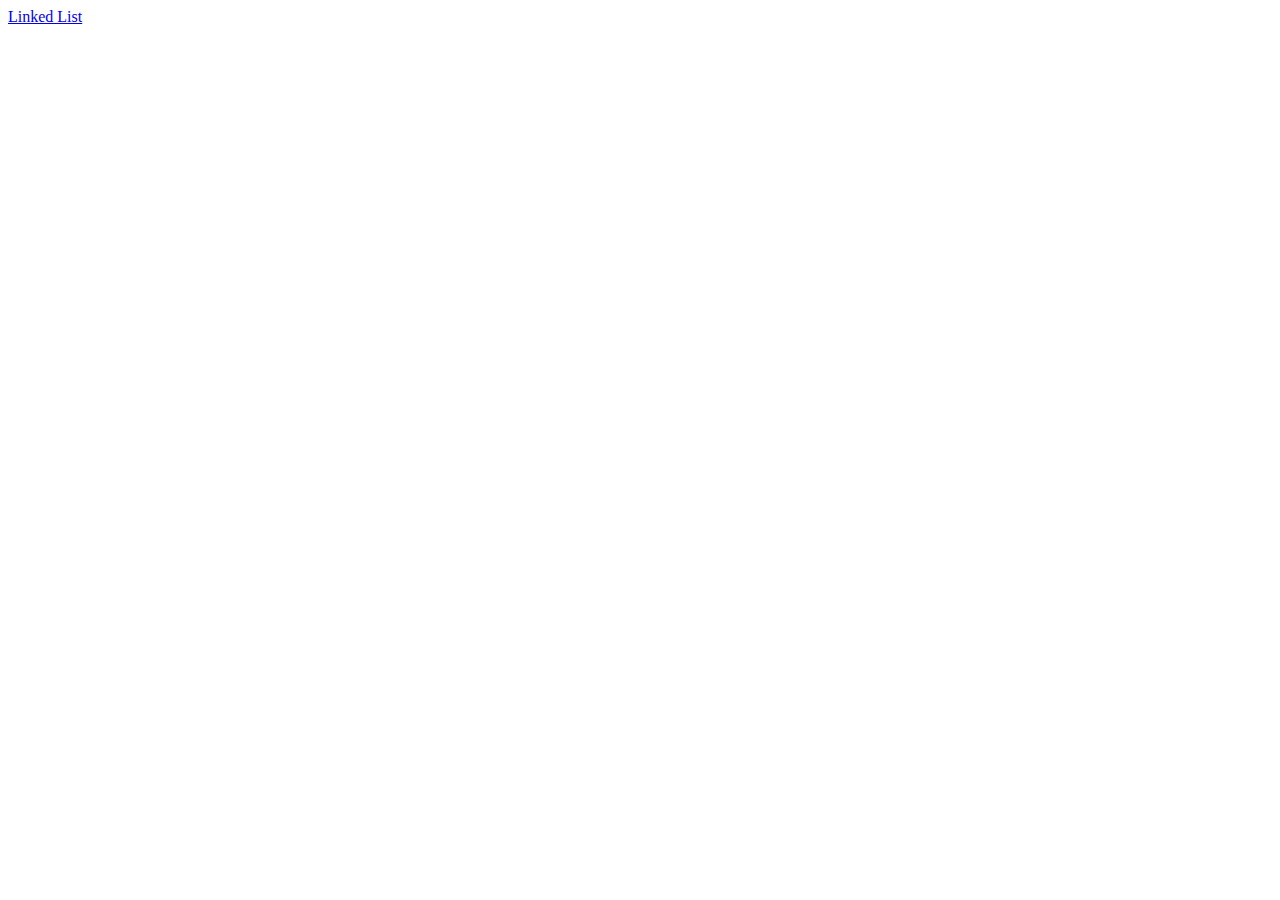
==== index.html @ d0534690 "init project" ====
<!DOCTYPE html>
<html lang="en">
<head>
    <meta charset="UTF-8">
    <meta http-equiv="X-UA-Compatible" content="IE=edge">
    <meta name="viewport" content="width=device-width, initial-scale=1.0">
    <title>Data Structure Practice</title>
</head>
<body>
    <a href="./LinkedList/index.html">Linked List</a>
</body>
</html>
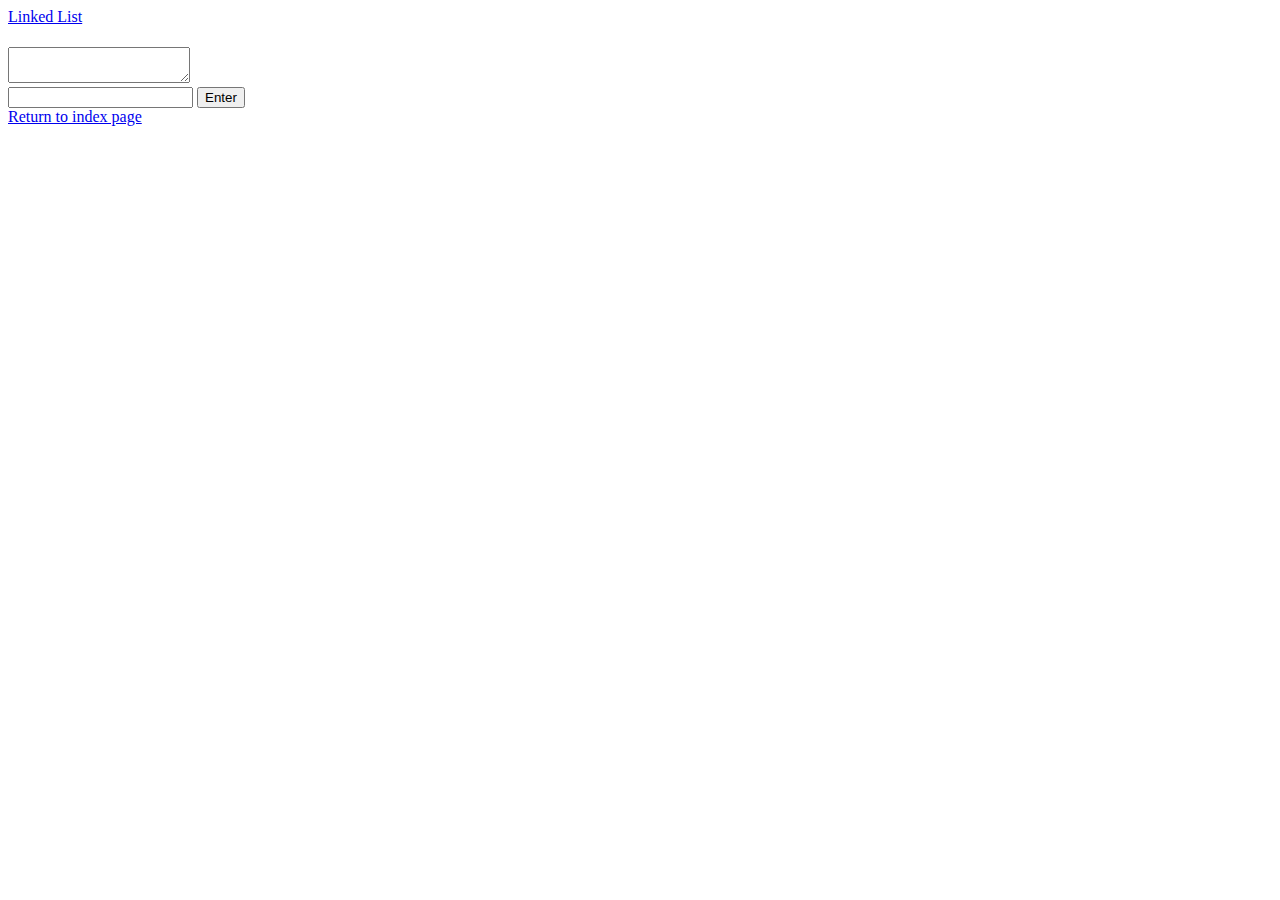
==== commit f6fa4932: "feat: frame module" ====
--- a/index.html
+++ b/index.html
@@ -8,5 +8,21 @@
 </head>
 <body>
     <a href="./LinkedList/index.html">Linked List</a>
+    <div class="frame">
+        <header>
+            <h1></h1>
+            <p></p>
+        </header>
+        <main>
+            <textarea readonly></textarea>
+            <form id="input-form">
+                <input type="text" id="textInput">
+                <button type="submit" id="textButton">Enter</button>
+            </form>
+        </main>
+        <footer>
+            <a href="../">Return to index page</a>
+        </footer>
+    </div>
 </body>
 </html>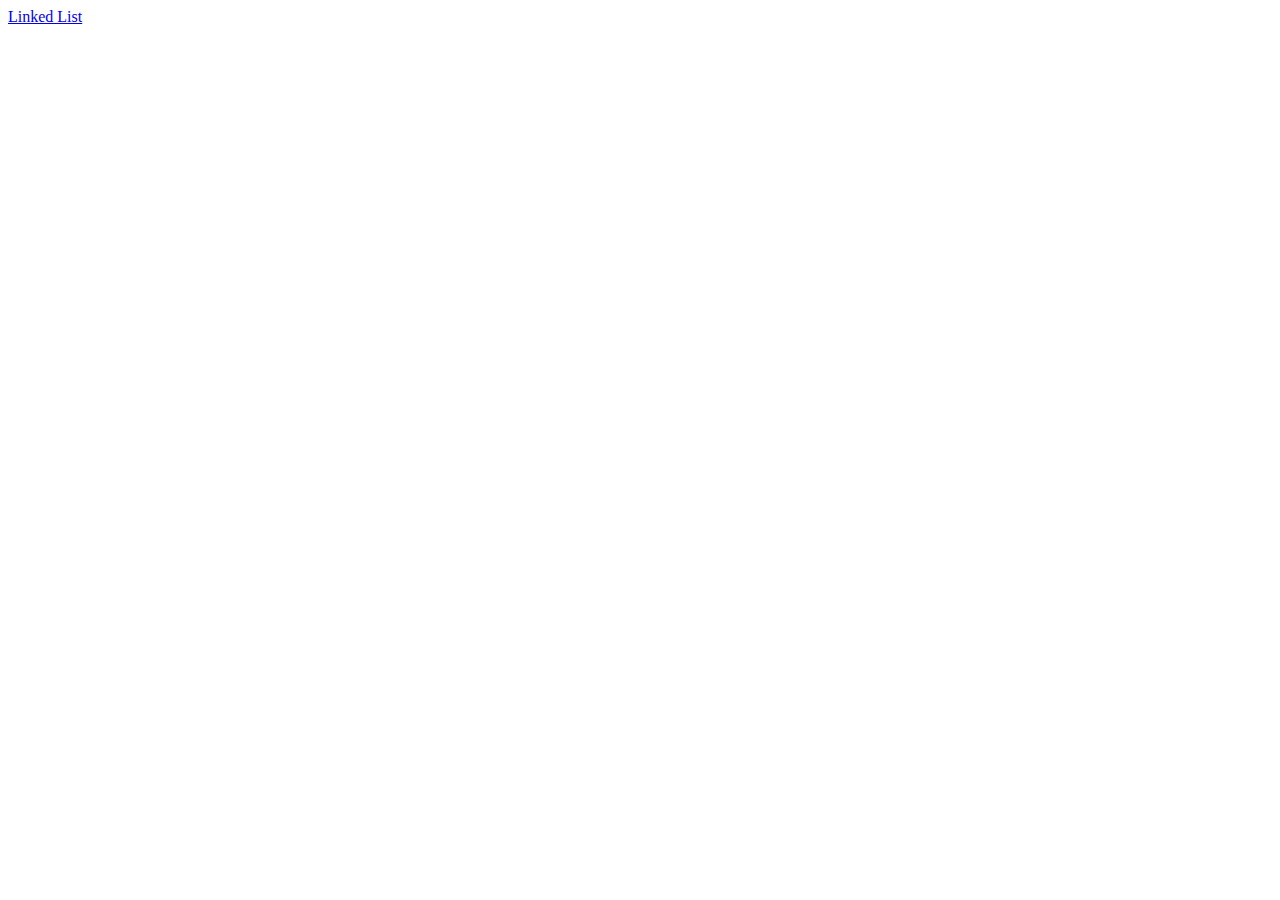
==== commit 6f805a75: "feat: Linked List" ====
--- a/index.html
+++ b/index.html
@@ -8,21 +8,5 @@
 </head>
 <body>
     <a href="./LinkedList/index.html">Linked List</a>
-    <div class="frame">
-        <header>
-            <h1></h1>
-            <p></p>
-        </header>
-        <main>
-            <textarea readonly></textarea>
-            <form id="input-form">
-                <input type="text" id="textInput">
-                <button type="submit" id="textButton">Enter</button>
-            </form>
-        </main>
-        <footer>
-            <a href="../">Return to index page</a>
-        </footer>
-    </div>
 </body>
 </html>